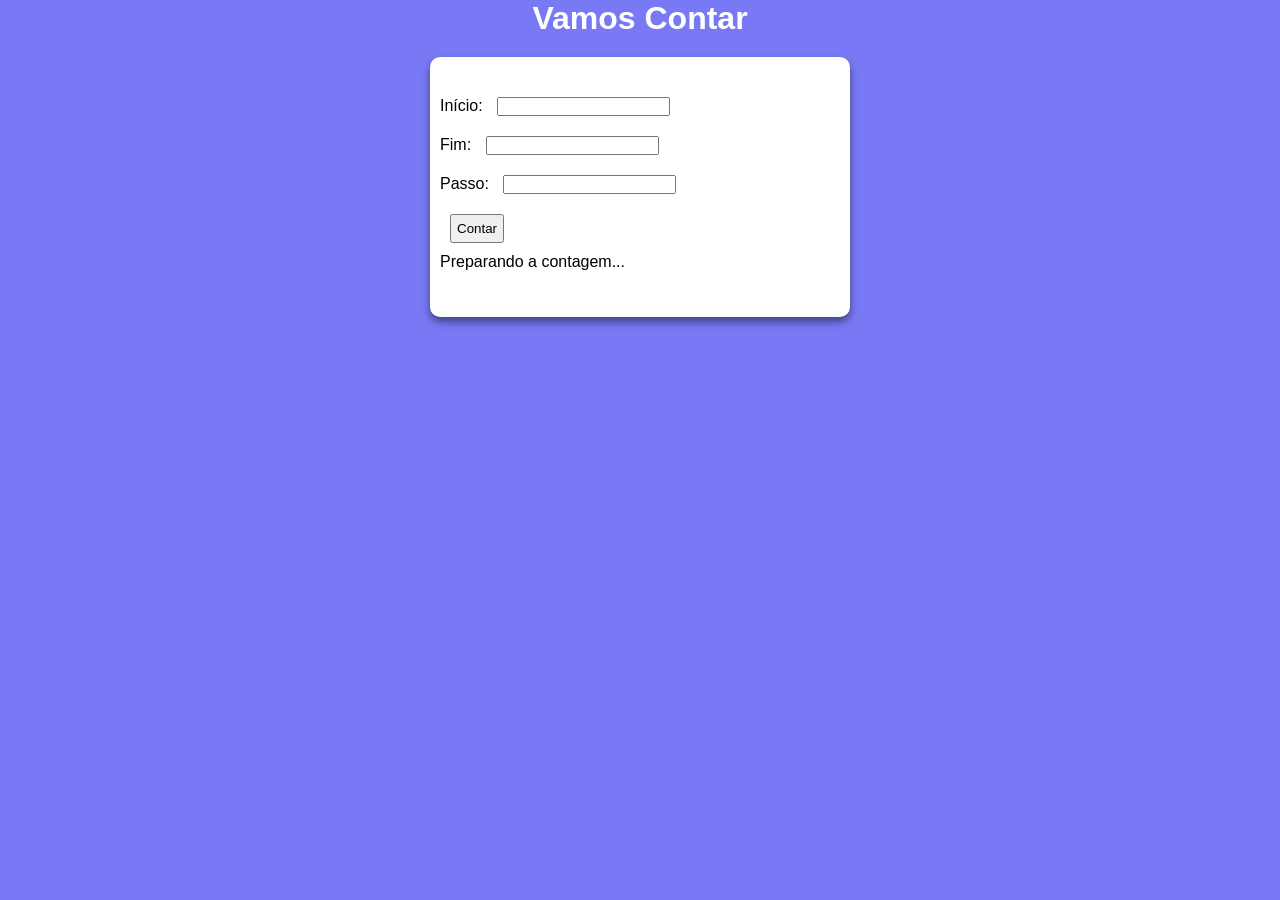
==== ex3Contador/index.html @ 0dd5f169 "exercicio de contagem" ====
<!doctype html>
<html lang="pt-br">
  <head>
    <meta charset="UTF-8" />
    <meta name="viewport" content="width=device-width, initial-scale=1.0" />
    <title>Document</title>
    <link rel="stylesheet" href="style.css" />
  </head>
  <body>
    <header> <h1>Vamos Contar</h1></header>
    <main>
        <form>
            <div>
                <label for="inicio">Início:</label>
                <input type="number" name="inicio" id="inicio" required>
            <div>

            <div>
                <label for="fim">Fim:</label>
                <input type="number" name="fim" id="fim" required>
            </div>
            
            <div>
                <label for="passo">Passo:</label>
                <input type="number" name="passo" id="passo" required>
            </div>

            <input type="button" value="Contar" id="btnContar">
        </form>

        <p id="resultado">Preparando a contagem...</p>
    </main>
    <script src="app.js"></script>
  </body>
</html>
---- ex3Contador/style.css ----
*{
    padding: 0;
    margin: 0;
    font-family: Arial, Helvetica, sans-serif;
}

body{
    background-color: #7979f5;
}

h1{
    color: white;
    text-align: center;
}

main{
    background-color: white;
    width: 400px;
    min-height: 200px;
    border-radius: 10px;
    margin: 20px auto;
    padding: 30px 10px;
    box-shadow: 0px 5px 8px rgba(0, 0, 0, 0.449);
}

input{
    margin: 10px;
}

#btnContar{
    padding: 5px;
}
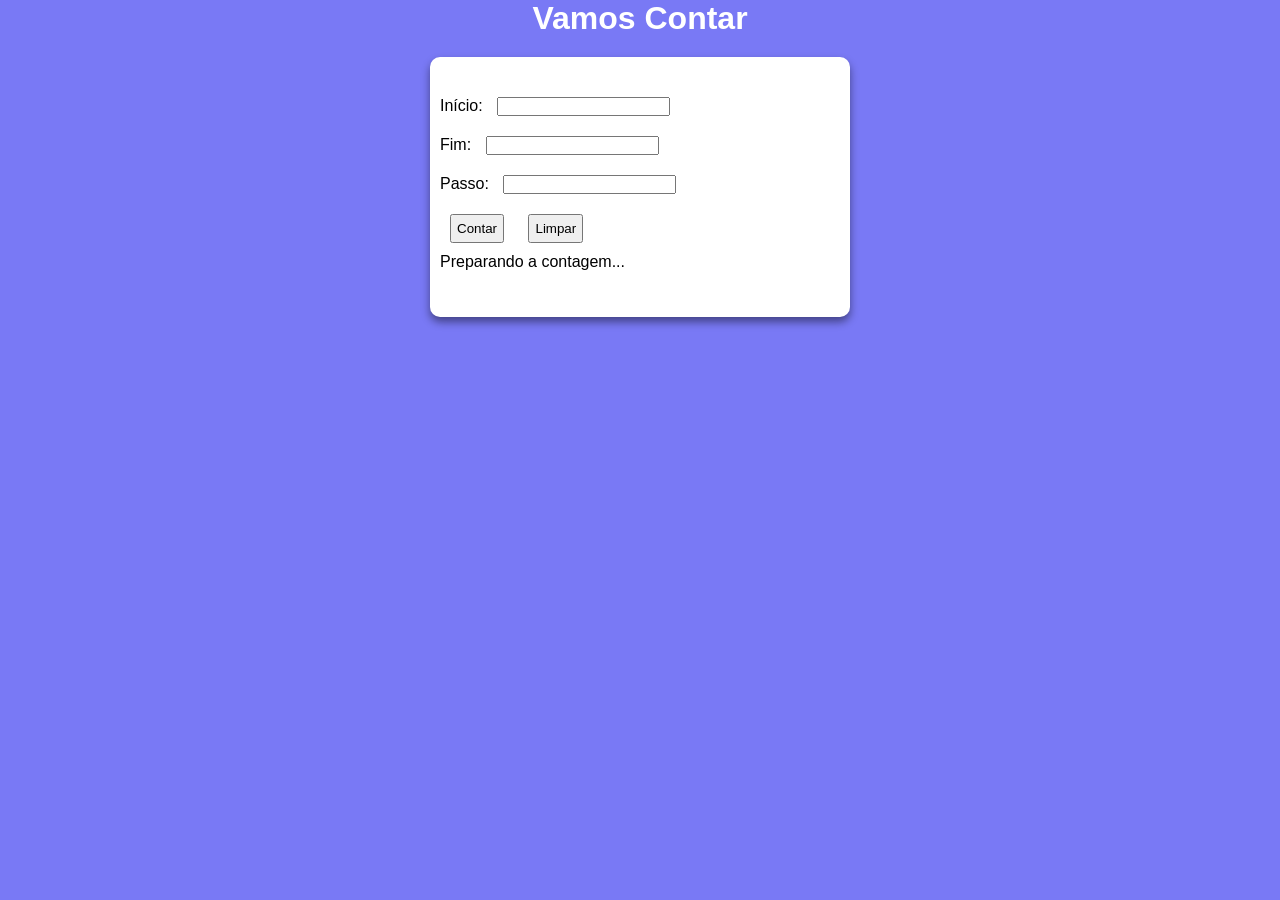
==== commit 21428d37: "remasterizado" ====
--- a/ex3Contador/index.html
+++ b/ex3Contador/index.html
@@ -25,7 +25,8 @@
                 <input type="number" name="passo" id="passo" required>
             </div>
 
-            <input type="button" value="Contar" id="btnContar">
+            <input type="submit" value="Contar" id="btnContar">
+            <input type="reset" value="Limpar">
         </form>
 
         <p id="resultado">Preparando a contagem...</p>
--- a/ex3Contador/style.css
+++ b/ex3Contador/style.css
@@ -27,6 +27,6 @@
     margin: 10px;
 }
 
-#btnContar{
+input[type="reset"],[type="submit"] {
     padding: 5px;
 }
